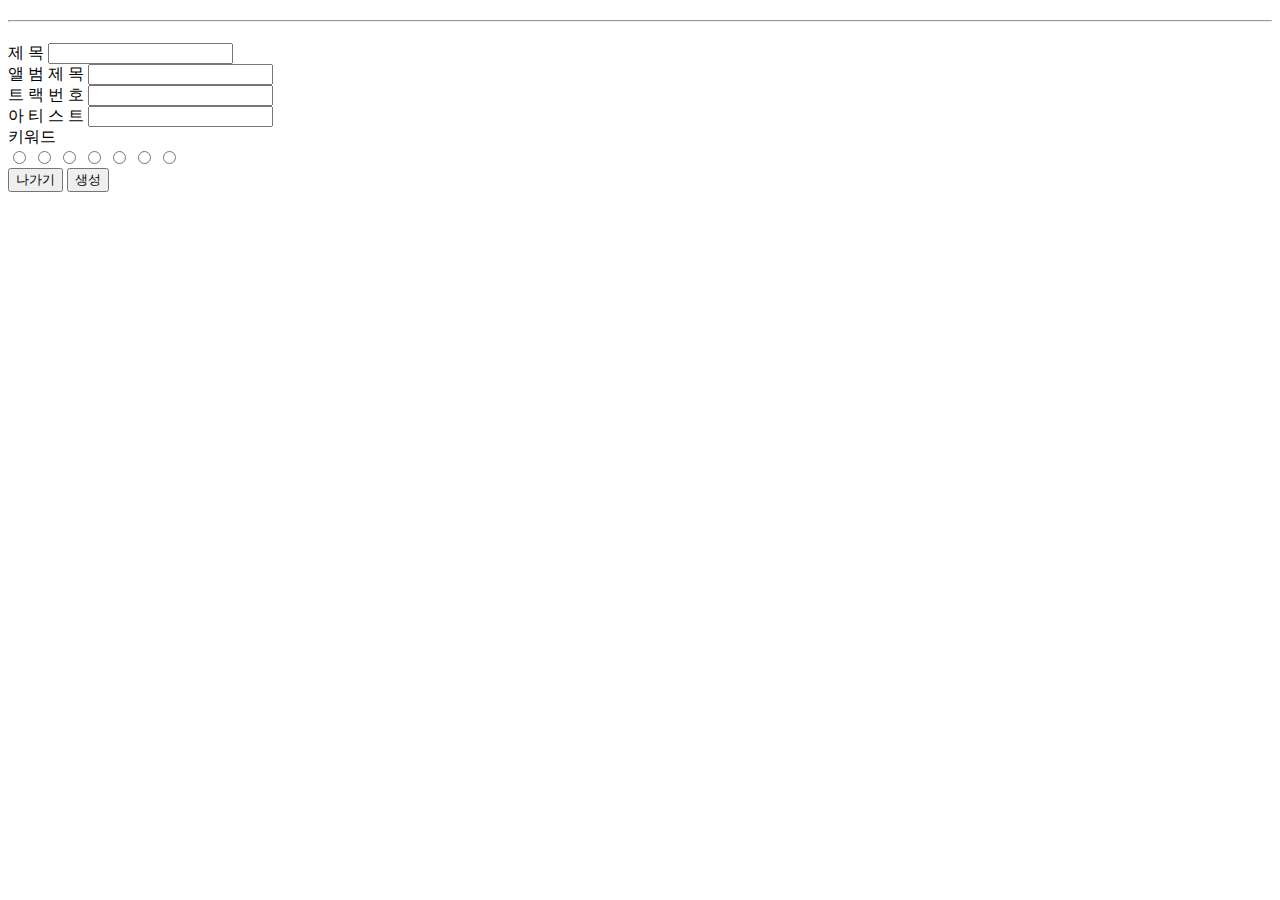
==== src/main/resources/templates/add.html @ 72fb48f7 "라디오 버튼 작업중" ====
<!DOCTYPE html>
<html lang="en" xmlns:th="https://www.thymeleaf.org">
<head>
    <meta charset="UTF-8">
    <title>PlaYeast-Abb</title>
</head>
<body>
    <h2 th:text="'PlaYeast'"></h2>
    <hr>
    <h4 th:text="'음악추가하기'"></h4>
    <form method="post" action="add_done">
        제 목 <input type="text" name="book_id"><br>
        앨 범 제 목 <input type="text" name="book_name"><br>
        트 랙 번 호 <input type="text" name="book_name"><br>
        아 티 스 트 <input type="text" name="book_name"><br>
        키워드<br>
        <input type="radio" name="genre_id" class="radio_btn" value="G001"/>
        <input type="radio" name="genre_id" class="radio_btn" value="G002"/>
        <input type="radio" name="genre_id" class="radio_btn" value="G003"/>
        <input type="radio" name="genre_id" class="radio_btn" value="G004"/>
        <input type="radio" name="genre_id" class="radio_btn" value="G005"/>
        <input type="radio" name="mood_id" class="radio_btn"/>
        <input type="radio" name="weather_id" class="radio_btn"/>
    </form>
    <button type="submit">나가기</button>
    <button type="submit">생성</button>
</body>
</html>
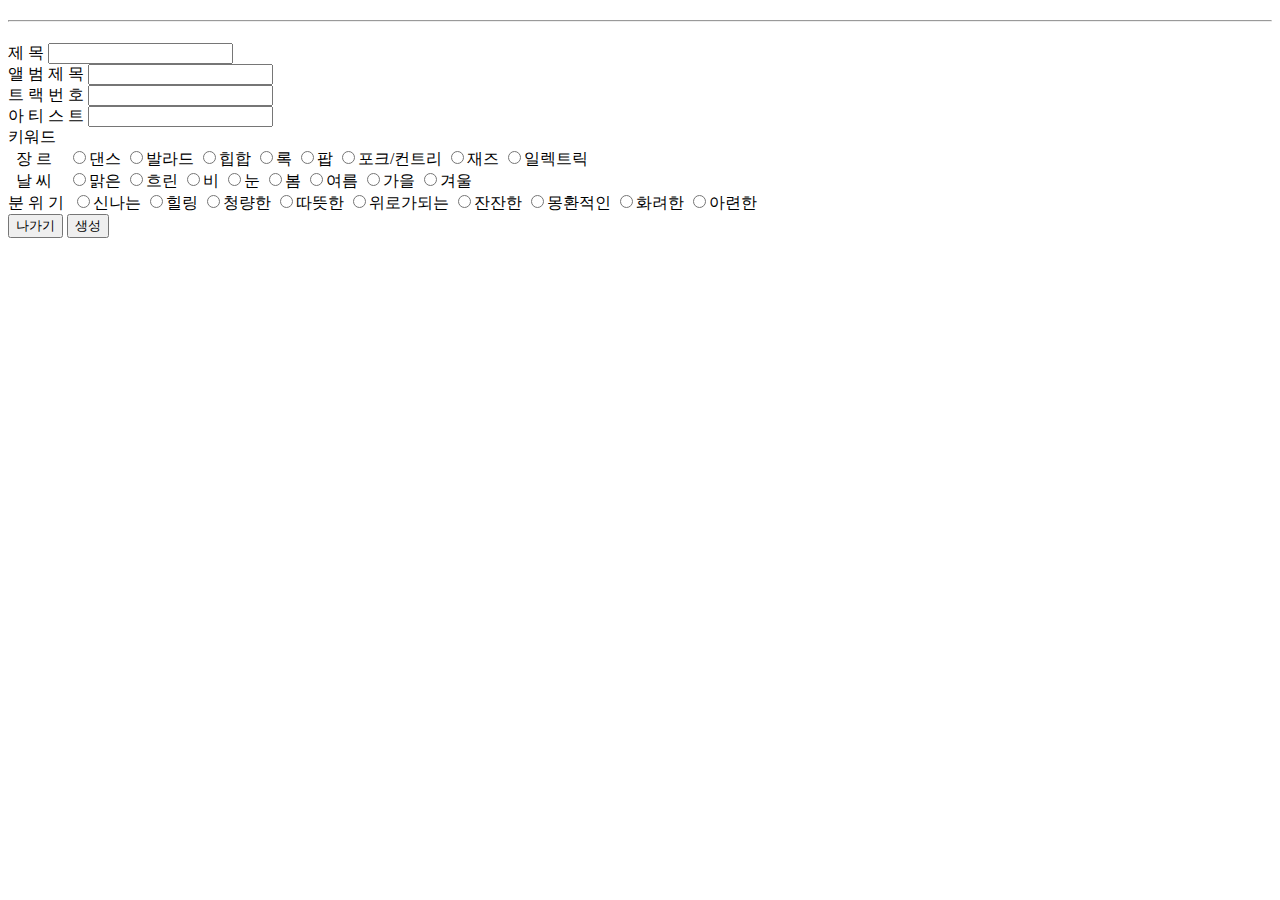
==== commit dcdbbfdb: "add 요소 추가 완료" ====
--- a/src/main/resources/templates/add.html
+++ b/src/main/resources/templates/add.html
@@ -14,13 +14,36 @@
         트 랙 번 호 <input type="text" name="book_name"><br>
         아 티 스 트 <input type="text" name="book_name"><br>
         키워드<br>
-        <input type="radio" name="genre_id" class="radio_btn" value="G001"/>
-        <input type="radio" name="genre_id" class="radio_btn" value="G002"/>
-        <input type="radio" name="genre_id" class="radio_btn" value="G003"/>
-        <input type="radio" name="genre_id" class="radio_btn" value="G004"/>
-        <input type="radio" name="genre_id" class="radio_btn" value="G005"/>
-        <input type="radio" name="mood_id" class="radio_btn"/>
-        <input type="radio" name="weather_id" class="radio_btn"/>
+        &nbsp; 장 르&nbsp; &nbsp;
+        <input type="radio" name="genre_id" class="radio_btn" value="G001">댄스
+        <input type="radio" name="genre_id" class="radio_btn" value="G002">발라드
+        <input type="radio" name="genre_id" class="radio_btn" value="G003">힙합
+        <input type="radio" name="genre_id" class="radio_btn" value="G004">록
+        <input type="radio" name="genre_id" class="radio_btn" value="G005">팝
+        <input type="radio" name="genre_id" class="radio_btn" value="G006">포크/컨트리
+        <input type="radio" name="genre_id" class="radio_btn" value="G007">재즈
+        <input type="radio" name="genre_id" class="radio_btn" value="G008">일렉트릭
+        <br>
+        &nbsp; 날 씨&nbsp; &nbsp;
+        <input type="radio" name="weather_id" class="radio_btn" value="W001">맑은
+        <input type="radio" name="weather_id" class="radio_btn" value="W002">흐린
+        <input type="radio" name="weather_id" class="radio_btn" value="W003"/>비
+        <input type="radio" name="weather_id" class="radio_btn" value="w004"/>눈
+        <input type="radio" name="weather_id" class="radio_btn" value="W005"/>봄
+        <input type="radio" name="weather_id" class="radio_btn" value="W006"/>여름
+        <input type="radio" name="weather_id" class="radio_btn" value="W007"/>가을
+        <input type="radio" name="weather_id" class="radio_btn" value="W008"/>겨울
+        <br>
+        분 위 기&nbsp;
+        <input type="radio" name="mood_id" class="radio_btn" value="M001"/>신나는
+        <input type="radio" name="mood_id" class="radio_btn" value="M002"/>힐링
+        <input type="radio" name="mood_id" class="radio_btn" value="M003"/>청량한
+        <input type="radio" name="mood_id" class="radio_btn" value="M004"/>따뜻한
+        <input type="radio" name="mood_id" class="radio_btn" value="M005"/>위로가되는
+        <input type="radio" name="mood_id" class="radio_btn" value="M006"/>잔잔한
+        <input type="radio" name="mood_id" class="radio_btn" value="M007"/>몽환적인
+        <input type="radio" name="mood_id" class="radio_btn" value="M008"/>화려한
+        <input type="radio" name="mood_id" class="radio_btn" value="M009"/>아련한
     </form>
     <button type="submit">나가기</button>
     <button type="submit">생성</button>
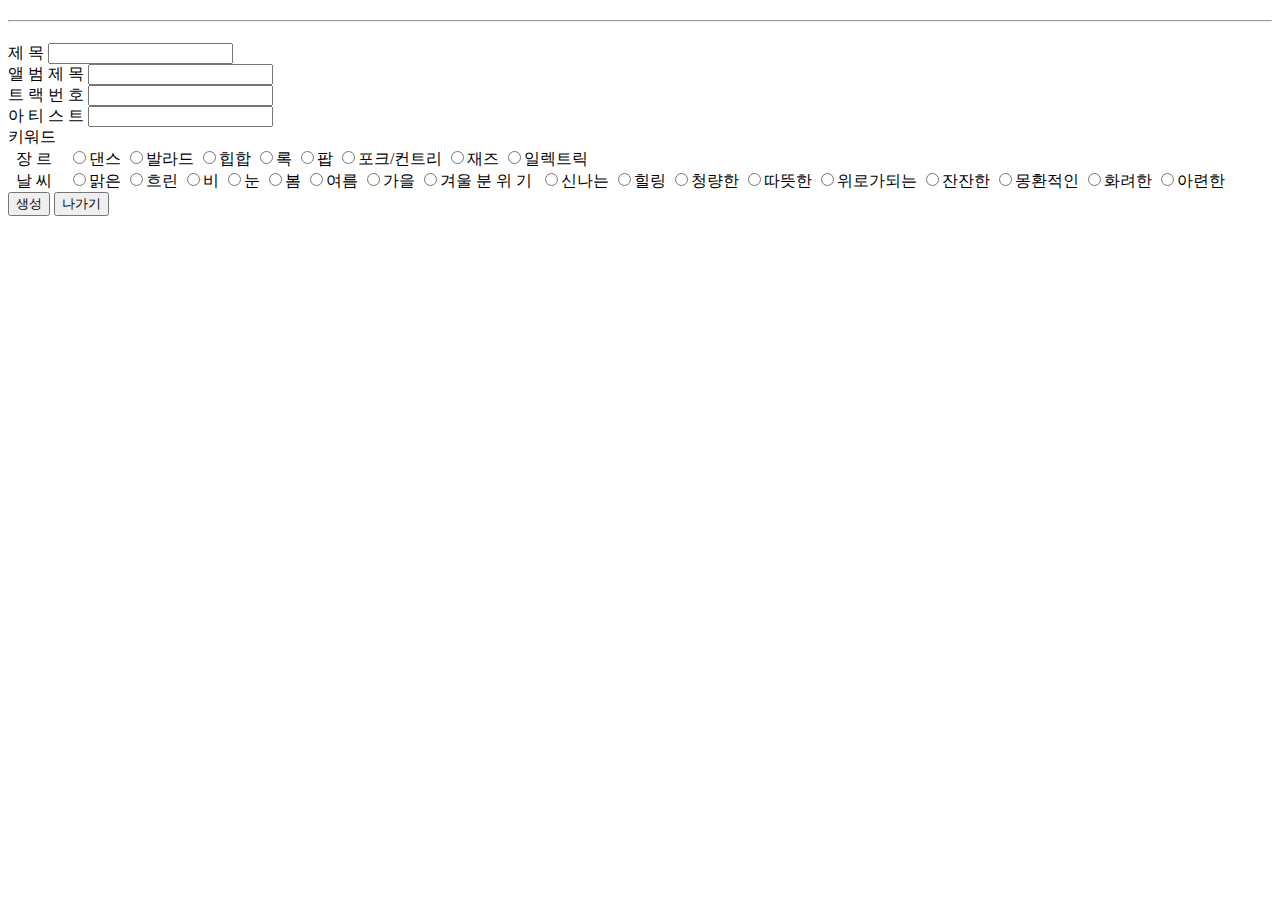
==== commit be007a82: "add insert작업중" ====
--- a/src/main/resources/templates/add.html
+++ b/src/main/resources/templates/add.html
@@ -8,7 +8,7 @@
     <h2 th:text="'PlaYeast'"></h2>
     <hr>
     <h4 th:text="'음악추가하기'"></h4>
-    <form method="post" action="add_done">
+    <form method="post">
         제 목 <input type="text" name="book_id"><br>
         앨 범 제 목 <input type="text" name="book_name"><br>
         트 랙 번 호 <input type="text" name="book_name"><br>
@@ -33,7 +33,7 @@
         <input type="radio" name="weather_id" class="radio_btn" value="W006"/>여름
         <input type="radio" name="weather_id" class="radio_btn" value="W007"/>가을
         <input type="radio" name="weather_id" class="radio_btn" value="W008"/>겨울
-        <br>
+
         분 위 기&nbsp;
         <input type="radio" name="mood_id" class="radio_btn" value="M001"/>신나는
         <input type="radio" name="mood_id" class="radio_btn" value="M002"/>힐링
@@ -44,8 +44,10 @@
         <input type="radio" name="mood_id" class="radio_btn" value="M007"/>몽환적인
         <input type="radio" name="mood_id" class="radio_btn" value="M008"/>화려한
         <input type="radio" name="mood_id" class="radio_btn" value="M009"/>아련한
+        <br>
+        <button type="submit" formaction="/add_done">생성</button>
+        <button type="submit"  formaction="/">나가기</button>
     </form>
-    <button type="submit">나가기</button>
-    <button type="submit">생성</button>
+
 </body>
 </html>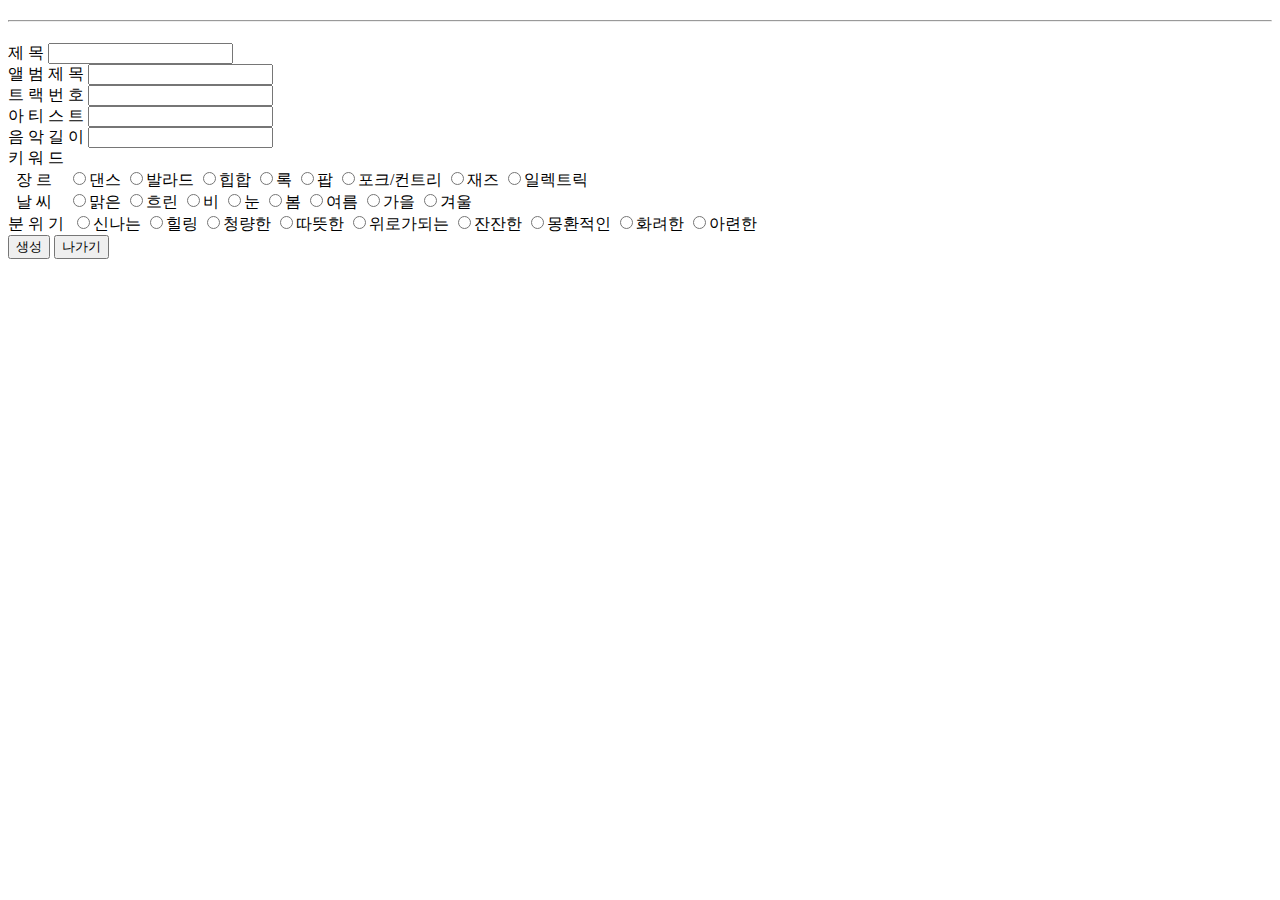
==== commit 1b86fb8b: "insert 작업중" ====
--- a/src/main/resources/templates/add.html
+++ b/src/main/resources/templates/add.html
@@ -9,11 +9,12 @@
     <hr>
     <h4 th:text="'음악추가하기'"></h4>
     <form method="post">
-        제 목 <input type="text" name="book_id"><br>
-        앨 범 제 목 <input type="text" name="book_name"><br>
-        트 랙 번 호 <input type="text" name="book_name"><br>
-        아 티 스 트 <input type="text" name="book_name"><br>
-        키워드<br>
+        제 목 <input type="text" name="music_name"><br>
+        앨 범 제 목 <input type="text" name="music_album"><br>
+        트 랙 번 호 <input type="text" name ="music_track"><br>
+        아 티 스 트 <input type="text" name="music_artist"><br>
+        음 악 길 이 <input type="text" name="music_time"><br>
+        키 워 드<br>
         &nbsp; 장 르&nbsp; &nbsp;
         <input type="radio" name="genre_id" class="radio_btn" value="G001">댄스
         <input type="radio" name="genre_id" class="radio_btn" value="G002">발라드
@@ -33,7 +34,7 @@
         <input type="radio" name="weather_id" class="radio_btn" value="W006"/>여름
         <input type="radio" name="weather_id" class="radio_btn" value="W007"/>가을
         <input type="radio" name="weather_id" class="radio_btn" value="W008"/>겨울
-
+        <br>
         분 위 기&nbsp;
         <input type="radio" name="mood_id" class="radio_btn" value="M001"/>신나는
         <input type="radio" name="mood_id" class="radio_btn" value="M002"/>힐링
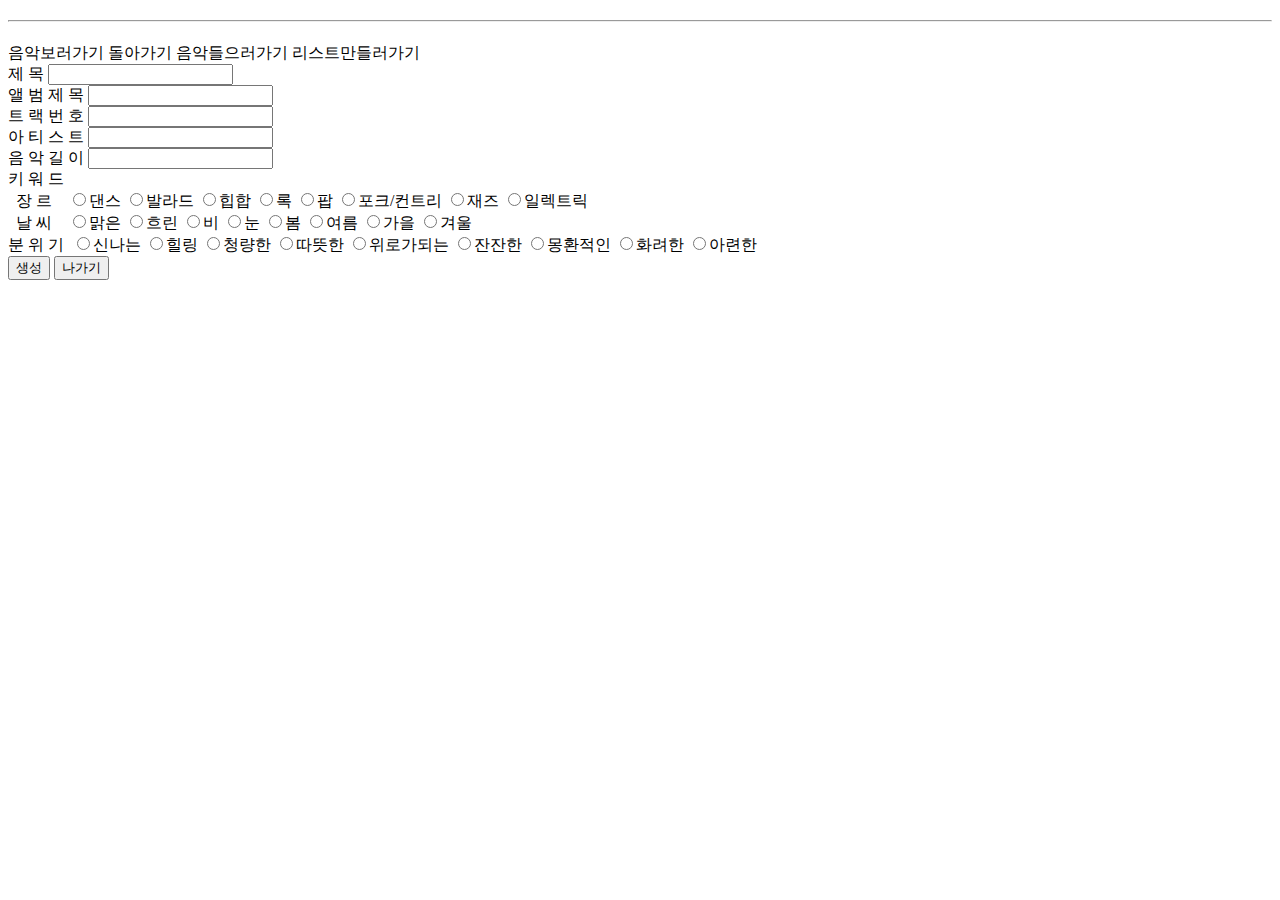
==== commit 077032fc: "삭제 성공 수정 작업중" ====
--- a/src/main/resources/templates/add.html
+++ b/src/main/resources/templates/add.html
@@ -3,11 +3,19 @@
 <head>
     <meta charset="UTF-8">
     <title>PlaYeast-Abb</title>
+<!--    <link rel="stylesheet" type="text/css" th:href="@{/css/main.css?after}">-->
 </head>
 <body>
     <h2 th:text="'PlaYeast'"></h2>
     <hr>
     <h4 th:text="'음악추가하기'"></h4>
+    <div class="btnDiv">
+        <a th:href="@{/muiscList}" class="btn">음악보러가기</a>
+        <a th:href="@{/}" class="btn">돌아가기</a>
+        <a th:href="@{/}" class="btn">음악들으러가기</a>
+        <a th:href="@{/makeList}" class="btn">리스트만들러가기</a>
+    </div>
+
     <form method="post">
         제 목 <input type="text" name="music_name"><br>
         앨 범 제 목 <input type="text" name="music_album"><br>
